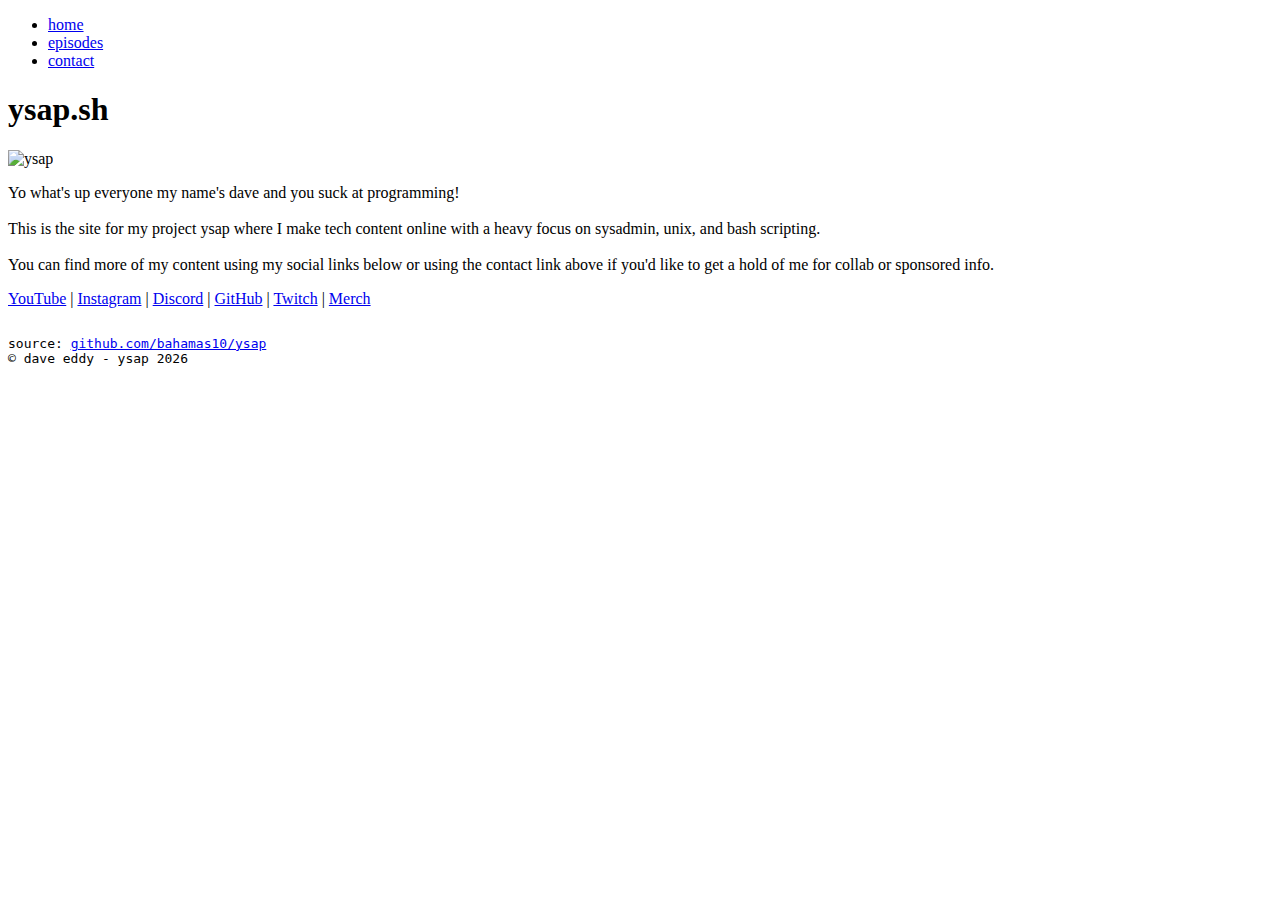
==== website/static/index.html @ 8f91520a "overhaul the website! this is a huge update for 2025" ====
<!doctype html>
<html>
	<head>
		<title>ysap.sh</title>
		<meta charset="UTF-8">
		<meta name="viewport" content="width=device-width, initial-scale=1.0" />

		<link rel="stylesheet" href="/static/style.css">
		<link rel="stylesheet" href="/static/ansi.css">
	</head>
	<body>
		<div id="container">
			<div id="top-nav">
				<ul>
					<li><a href="/" class="active">home</a></li>
					<li><a href="/episodes">episodes</a></li>
					<li class="right"><a href="/contact">contact</a></li>
				</ul>
			</div>

			<h1 class="title">ysap.sh</h1>
			<img src="https://secure.gravatar.com/avatar/d6e53a055695ad6488b32a6ac4f6ee5d?s=128" class="logo self-portrait" alt="ysap" width="128" />
			<p class="content">
				Yo what's up everyone my name's dave and you suck at
				programming!
				<br>
				<br>
				This is the site for my project <span class="highlight">ysap</span> where I
				make tech content online with a heavy focus on sysadmin,
				unix, and bash scripting.
				<br>
				<br>
				You can find more of my
				content using my social links below or using the contact
				link above if you'd like to get a hold of me for collab
				or sponsored info.
				<br>
			</p>

			<div id="socials">
				<a href="https://ysap.sh/youtube">YouTube</a> |
				<a href="https://ysap.sh/instagram">Instagram</a> |
				<a href="https://ysap.sh/discord">Discord</a> |
				<a href="https://ysap.sh/github">GitHub</a> |
				<a href="https://ysap.sh/twitch">Twitch</a> |
				<a href="https://ysap.sh/merch">Merch</a>
			</div>
			<pre class="terminal shadow" id="main-terminal"><code></code></pre>
			<pre class="footer"><code>
source: <a class="alt" href="https://github.com/bahamas10/ysap">github.com/bahamas10/ysap</a>
&copy; dave eddy - ysap <script>document.write(new Date().getFullYear())</script>
			</code></pre>
		</div>
		<script src="/static/commands.js"></script>
		<script src="/static/terminal.js"></script>
	</body>
</html>
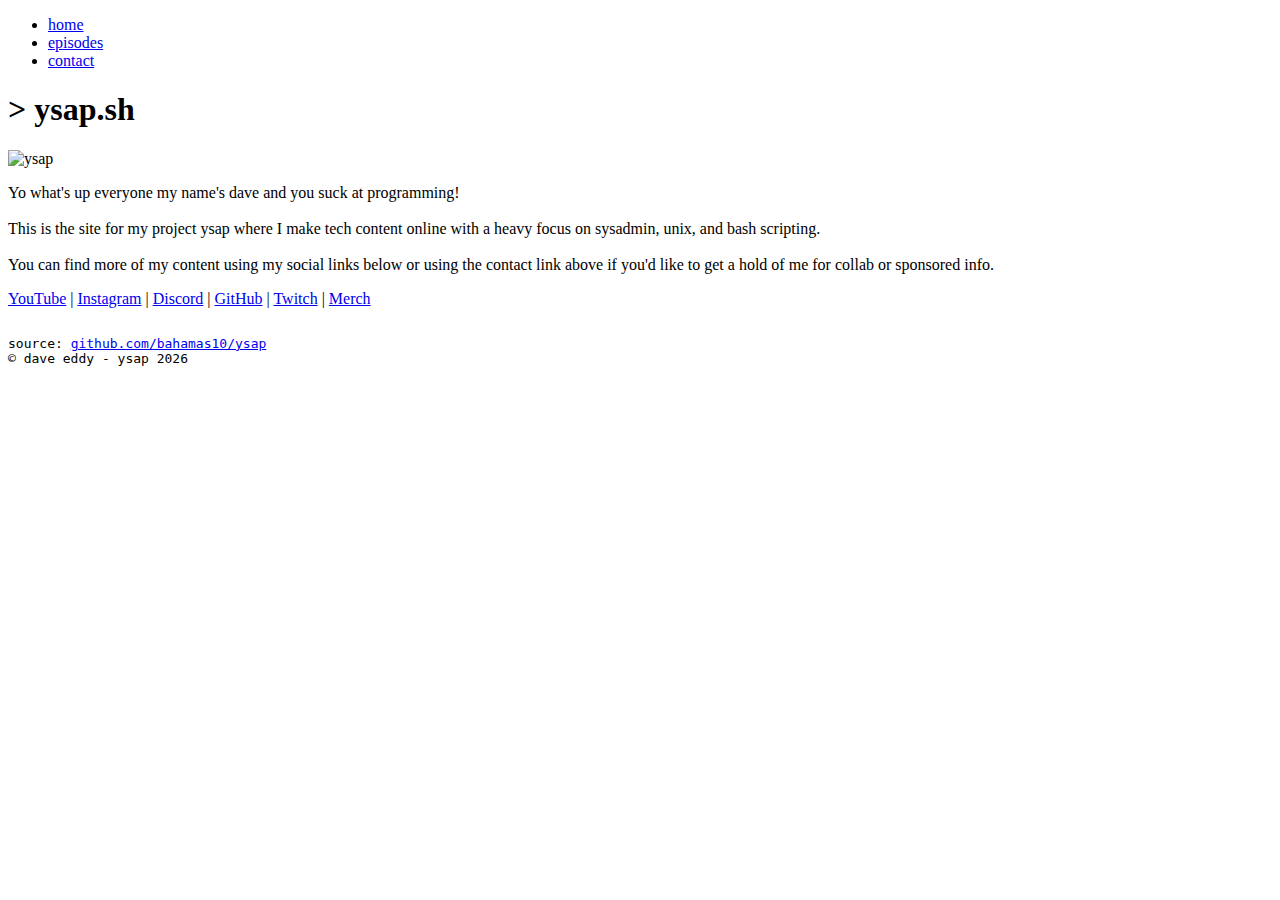
==== commit 517d2d98: "website changes" ====
--- a/website/static/index.html
+++ b/website/static/index.html
@@ -7,6 +7,10 @@
 
 		<link rel="stylesheet" href="/static/style.css">
 		<link rel="stylesheet" href="/static/ansi.css">
+
+		<link rel="preconnect" href="https://fonts.googleapis.com">
+		<link rel="preconnect" href="https://fonts.gstatic.com" crossorigin>
+		<link href="https://fonts.googleapis.com/css2?family=PT+Mono&display=swap" rel="stylesheet">
 	</head>
 	<body>
 		<div id="container">
@@ -18,7 +22,7 @@
 				</ul>
 			</div>
 
-			<h1 class="title">ysap.sh</h1>
+			<h1 class="title">&gt; ysap.sh</h1>
 			<img src="https://secure.gravatar.com/avatar/d6e53a055695ad6488b32a6ac4f6ee5d?s=128" class="logo self-portrait" alt="ysap" width="128" />
 			<p class="content">
 				Yo what's up everyone my name's dave and you suck at
